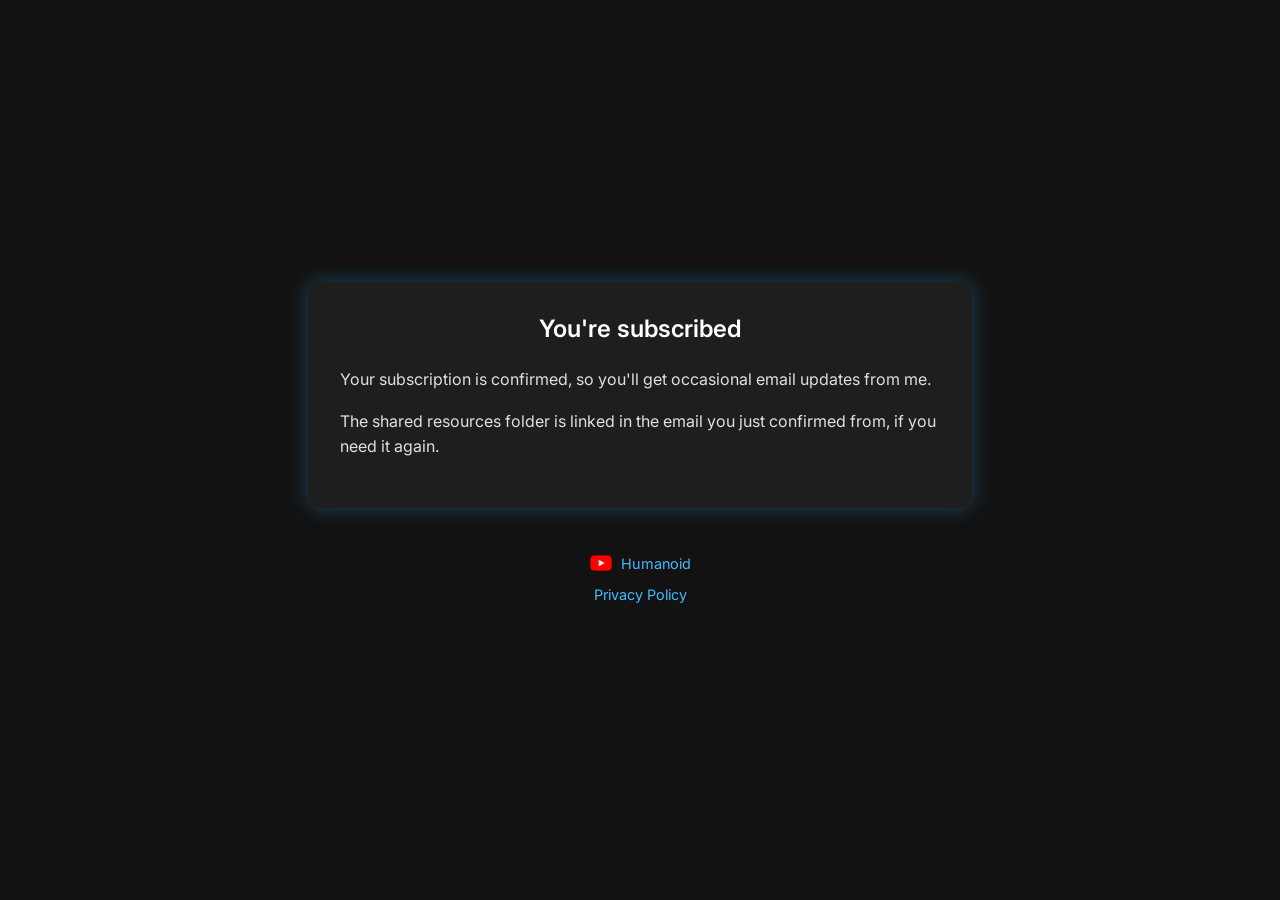
==== subscribed.html @ 267d5de3 "Add post-confirmation subscribed page" ====
<!DOCTYPE html>
<html lang="en">
<head>
  <meta charset="UTF-8" />
  <meta name="viewport" content="width=device-width, initial-scale=1.0" />
  <meta name="robots" content="noindex, nofollow" />
  <title>Humanoid</title>
  <link rel="stylesheet" href="style.css" />
  <link rel="icon" type="image/png" href="https://www.svgrepo.com/show/5121/star.svg" />
  <link href="https://fonts.googleapis.com/css2?family=Inter:wght@400;600&display=swap" rel="stylesheet">
</head>
<body>
  <div class="container">
    <div class="form-wrapper">
      <p class="thanks-title">You're subscribed</p>
      <p class="thanks-text">Your subscription is confirmed, so you'll get occasional email updates from me.</p>
      <p class="thanks-text">The shared resources folder is linked in the email you just confirmed from, if you need it again.</p>
    </div>
    <footer>
        <p>
            <a href="https://www.youtube.com/@Humanoid-Noah-Bristol" target="_blank">
              <img src="assets/images/youtube-icon.png" alt="YouTube" style="width: 24px; vertical-align: text-bottom; margin-right: 4px;">
              Humanoid
            </a>
          </p>
          <p><a href="privacy.html">Privacy Policy</a></p>
        </footer>
  </div>
</body>
</html>
---- style.css ----
body {
    margin: 0;
    font-family: 'Inter', sans-serif;
    background-color: #121212;
    color: #ffffff;
    display: flex;
    justify-content: center;
    align-items: center;
    min-height: 100vh;
    text-align: center;
  }
  
  .container {
    display: flex;
    flex-direction: column;
    justify-content: center;
    align-items: center;
    padding: 2rem;
    width: 100%;
    max-width: 600px;
  }
  
  .form-wrapper {
    background-color: #1e1e1e;
    padding: 2rem;
    border-radius: 12px;
    box-shadow: 0 0 20px rgba(64, 186, 255, 0.3);
    width: 100%;
  }
  
  #kajabi-form .kajabi-form__title {
    color: #ffffff !important;
  }

  #kajabi-form .kajabi-form__subtitle {
    color: #e0e0e0 !important;
  }

  #form-fallback {
    color: #e0e0e0;
    line-height: 1.6;
  }

.thanks-title {
    text-align: center;
    color: #ffffff;
    font-weight: 600;
    font-size: 1.5rem;
    margin-top: 0;
  }

  .thanks-text {
    text-align: left;
    color: #e0e0e0;
    line-height: 1.6;
  }

  #form-fallback .fallback-title {
    color: #ffffff;
    font-weight: 600;
    font-size: 1.25rem;
  }

  footer {
    margin-top: 2rem;
    font-size: 0.9rem;
    color: #aaa;
  }
  
  footer a {
    color: #40BAFF;
    text-decoration: none;
  }
  
  footer a:hover {
    text-decoration: underline;
  }
  
  @media (max-width: 600px) {
    .form-wrapper {
      padding: 1.5rem;
    }
    footer {
      font-size: 0.8rem;
    }
  }

  body.policy-page {
    display: block;
    text-align: left;
    min-height: 0;
  }

  body.policy-page .container {
    max-width: 700px;
    margin: 0 auto;
    align-items: stretch;
  }

  .policy-content h1 {
    color: #40BAFF;
  }

  .policy-content h2 {
    color: #40BAFF;
    margin-top: 2rem;
  }

  .policy-content p,
  .policy-content li {
    line-height: 1.6;
    color: #ddd;
  }

  .policy-content a {
    color: #40BAFF;
  }

  .back-link {
    display: inline-block;
    margin-top: 2rem;
  }
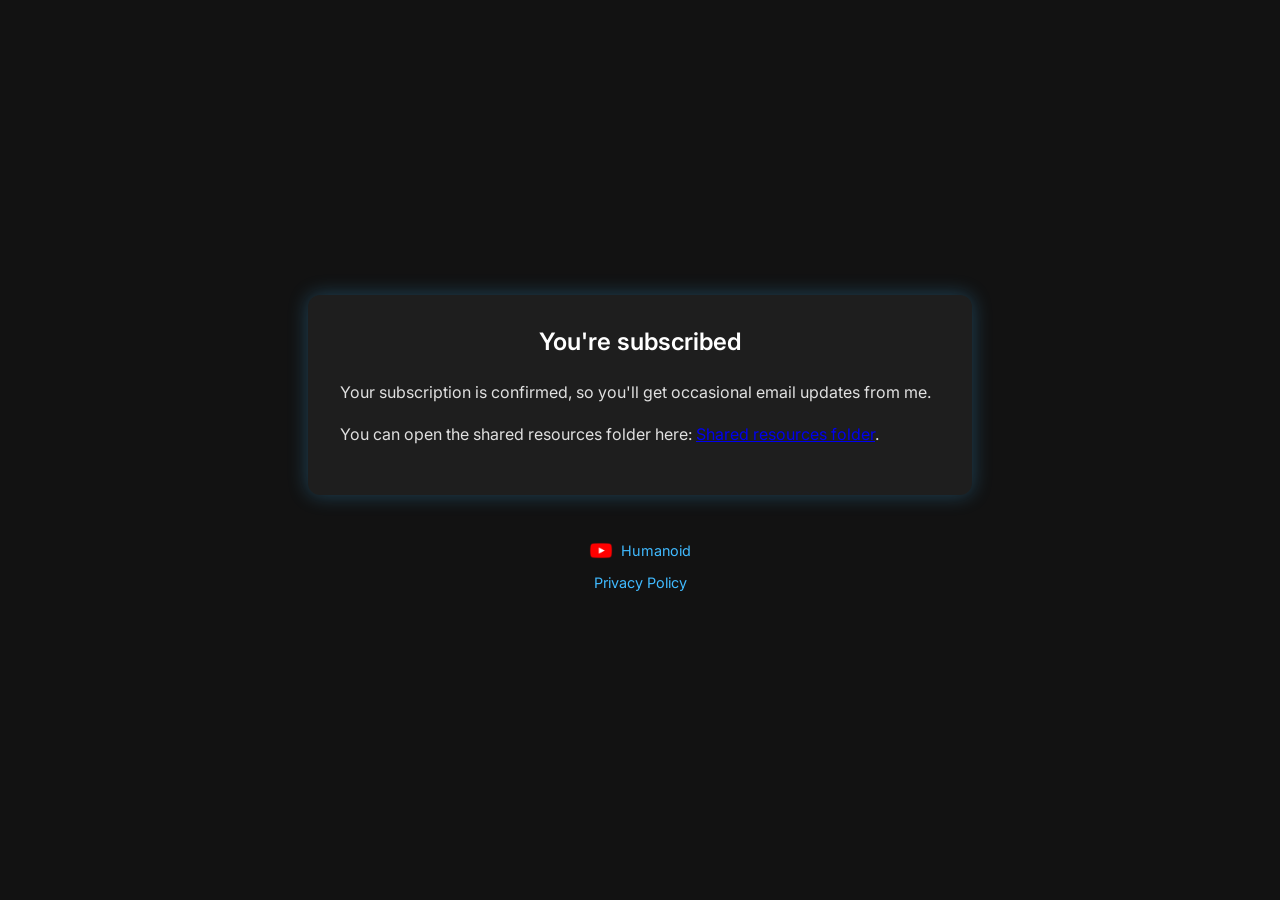
==== commit c2cb4930: "Put the Drive folder link on the subscribed page" ====
--- a/subscribed.html
+++ b/subscribed.html
@@ -14,7 +14,7 @@
     <div class="form-wrapper">
       <p class="thanks-title">You're subscribed</p>
       <p class="thanks-text">Your subscription is confirmed, so you'll get occasional email updates from me.</p>
-      <p class="thanks-text">The shared resources folder is linked in the email you just confirmed from, if you need it again.</p>
+      <p class="thanks-text">You can open the shared resources folder here: <a href="https://drive.google.com/drive/folders/1pnioXy0L6f233qbVK_1Et0TNpbQfBlOY?usp=drive_link">Shared resources folder</a>.</p>
     </div>
     <footer>
         <p>
